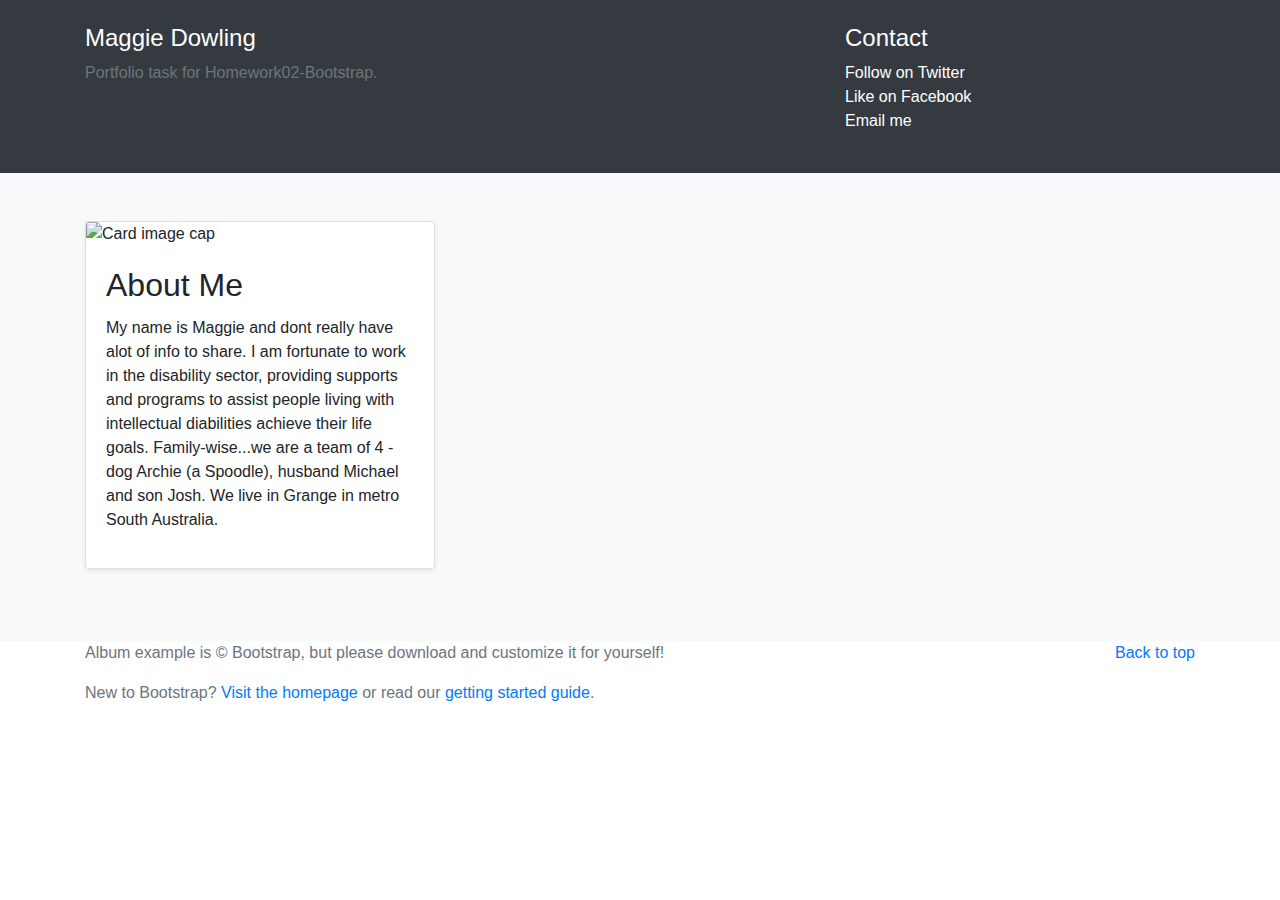
==== aboutmewithbstraptemp.html @ 04ffdeb5 "Progress made with About Me" ====
<!-- This is the bootcamp template that I downloaded from bootcamp website and will attemp the Portfolio using the Album template -->
<!doctype html>
<html lang="en">
  <head>
    <!-- Required meta tags -->
    <meta charset="utf-8">
    <meta name="viewport" content="width=device-width, initial-scale=1, shrink-to-fit=no">
    <meta name="description" content="">
    <!--Might be able to take the two lines below out-->
    <meta name="author" content="Mark Otto, Jacob Thornton, and Bootstrap contributors">
    <meta name="generator" content="Jekyll v4.1.1">
    <title>Maggie Dowling</title>
      <!-- Bootstrap CSS -->
    <link rel="stylesheet" href="https://stackpath.bootstrapcdn.com/bootstrap/4.5.2/css/bootstrap.min.css" integrity="sha384-JcKb8q3iqJ61gNV9KGb8thSsNjpSL0n8PARn9HuZOnIxN0hoP+VmmDGMN5t9UJ0Z" crossorigin="anonymous">

    <style>
      .bd-placeholder-img {
        font-size: 1.125rem;
        text-anchor: middle;
        -webkit-user-select: none;
        -moz-user-select: none;
        -ms-user-select: none;
        user-select: none;
      }

      @media (min-width: 768px) {
        .bd-placeholder-img-lg {
          font-size: 3.5rem;
        }
      }
    </style>
    <!-- Custom styles for this template -->
    <link href="album.css" rel="stylesheet"> 
  </head>
  <body>
    <header>
      <div class="bg-dark" id="navbarHeader">
        <div class="container">
          <div class="row">
            <div class="col-sm-8 col-md-7 py-4">
              <h4 class="text-white">Maggie Dowling</h4>
              <p class="text-muted">Portfolio task for Homework02-Bootstrap.</p>
            </div>
            <div class="col-sm-4 offset-md-1 py-4">
              <h4 class="text-white">Contact</h4>
              <ul class="list-unstyled">
                <li><a href="#" class="text-white">Follow on Twitter</a></li>
                <li><a href="#" class="text-white">Like on Facebook</a></li>
                <li><a href="#" class="text-white">Email me</a></li>
              </ul>
            </div>
          </div>
        </div>
      </div>
      
    </header>


    <main role="main">

      
      <div class="album py-5 bg-light">
        <div class="container">
    
          <div class="row">
            <div class="col-md-4">
              <div class="card mb-4 shadow-sm">
                <img class="card-img-top" src="https://assets.dragoart.com/images/12030_501/how-to-draw-daffy-easy_5e4c9f4e871012.02767612_54198_3_3.gif" alt="Card image cap">
                <!--save this bit <svg class="bd-placeholder-img card-img-top" width="100%" height="225" xmlns="http://www.w3.org/2000/svg" preserveAspectRatio="xMidYMid slice" focusable="false" role="img" aria-label="Placeholder: Thumbnail"><title>About Me</title><rect width="100%" height="100%" fill="#55595c"/><text x="50%" y="50%" fill="#eceeef" dy=".3em">Thumbnail</text></svg>-->
                
<!-- trying the image placement! -->
               <!--<img src="//picsum.photos/id/237/200/300">--> 
<!-- above...trying the image placement! -->

                <div class="card-body">

                  <!--adding new stuff-->
                    <h2 class="card-title">About Me</h2>
                      <p >My name is Maggie and dont really have alot of info to share. I am fortunate to work in the disability sector, providing supports and programs to assist people living with intellectual diabilities achieve their life goals.
                    Family-wise...we are a team of 4 - dog Archie (a Spoodle), husband Michael and son Josh. We live in Grange in metro South Australia.
                      </p>
                  </div>
              </div>
            </div>

          </main>

          <footer class="text-muted">
            <div class="container">
              <p class="float-right">
                <a href="#">Back to top</a>
              </p>
              <p>Album example is &copy; Bootstrap, but please download and customize it for yourself!</p>
              <p>New to Bootstrap? <a href="https://getbootstrap.com/">Visit the homepage</a> or read our <a href="../getting-started/introduction/">getting started guide</a>.</p>
            </div>
          </footer>
          <script src="https://code.jquery.com/jquery-3.5.1.slim.min.js" integrity="sha384-DfXdz2htPH0lsSSs5nCTpuj/zy4C+OGpamoFVy38MVBnE+IbbVYUew+OrCXaRkfj" crossorigin="anonymous"></script>
                <script>window.jQuery || document.write('<script src="../assets/js/vendor/jquery.slim.min.js"><\/script>')</script><script src="../assets/dist/js/bootstrap.bundle.min.js"></script>
          </html>










    <!-- Optional JavaScript -->
    <!-- jQuery first, then Popper.js, then Bootstrap JS -->
    <script src="https://code.jquery.com/jquery-3.5.1.slim.min.js" integrity="sha384-DfXdz2htPH0lsSSs5nCTpuj/zy4C+OGpamoFVy38MVBnE+IbbVYUew+OrCXaRkfj" crossorigin="anonymous"></script>
    <script src="https://cdn.jsdelivr.net/npm/popper.js@1.16.1/dist/umd/popper.min.js" integrity="sha384-9/reFTGAW83EW2RDu2S0VKaIzap3H66lZH81PoYlFhbGU+6BZp6G7niu735Sk7lN" crossorigin="anonymous"></script>
    <script src="https://stackpath.bootstrapcdn.com/bootstrap/4.5.2/js/bootstrap.min.js" integrity="sha384-B4gt1jrGC7Jh4AgTPSdUtOBvfO8shuf57BaghqFfPlYxofvL8/KUEfYiJOMMV+rV" crossorigin="anonymous"></script>
  </body>
</html>
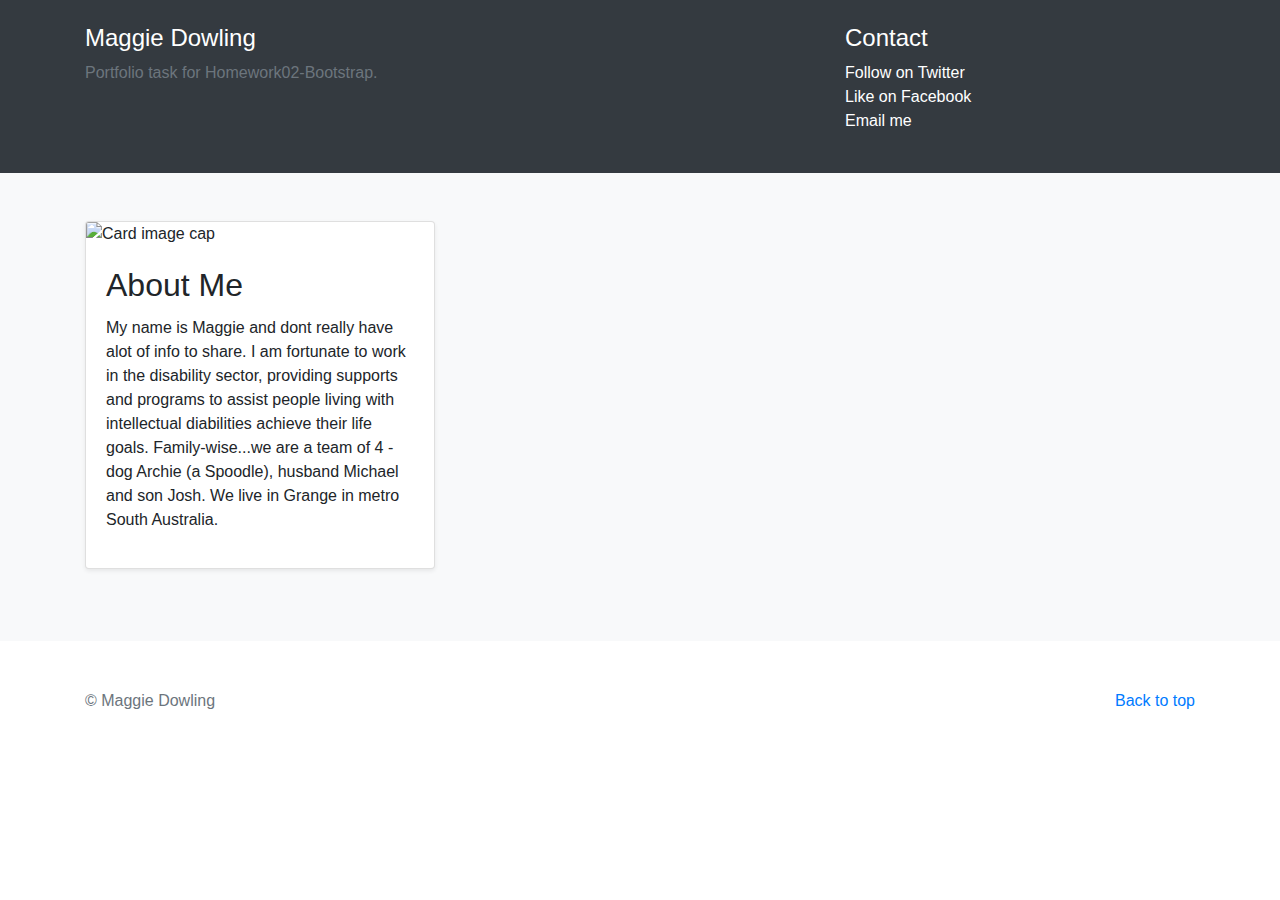
==== commit 09841baf: "adding the css file as got lost" ====
--- a/aboutmewithbstraptemp.html
+++ b/aboutmewithbstraptemp.html
@@ -31,7 +31,7 @@
       }
     </style>
     <!-- Custom styles for this template -->
-    <link href="album.css" rel="stylesheet"> 
+    <link href="./album.css" rel="stylesheet"> 
   </head>
   <body>
     <header>
@@ -91,8 +91,7 @@
               <p class="float-right">
                 <a href="#">Back to top</a>
               </p>
-              <p>Album example is &copy; Bootstrap, but please download and customize it for yourself!</p>
-              <p>New to Bootstrap? <a href="https://getbootstrap.com/">Visit the homepage</a> or read our <a href="../getting-started/introduction/">getting started guide</a>.</p>
+              <p> &copy; Maggie Dowling</p>
             </div>
           </footer>
           <script src="https://code.jquery.com/jquery-3.5.1.slim.min.js" integrity="sha384-DfXdz2htPH0lsSSs5nCTpuj/zy4C+OGpamoFVy38MVBnE+IbbVYUew+OrCXaRkfj" crossorigin="anonymous"></script>
--- a/album.css
+++ b/album.css
@@ -0,0 +1,33 @@
+.jumbotron {
+  padding-top: 3rem;
+  padding-bottom: 3rem;
+  margin-bottom: 0;
+  background-color: #fff;
+}
+@media (min-width: 768px) {
+  .jumbotron {
+    padding-top: 6rem;
+    padding-bottom: 6rem;
+  }
+}
+
+.jumbotron p:last-child {
+  margin-bottom: 0;
+}
+
+.jumbotron h1 {
+  font-weight: 300;
+}
+
+.jumbotron .container {
+  max-width: 40rem;
+}
+
+footer {
+  padding-top: 3rem;
+  padding-bottom: 3rem;
+}
+
+footer p {
+  margin-bottom: .25rem;
+}
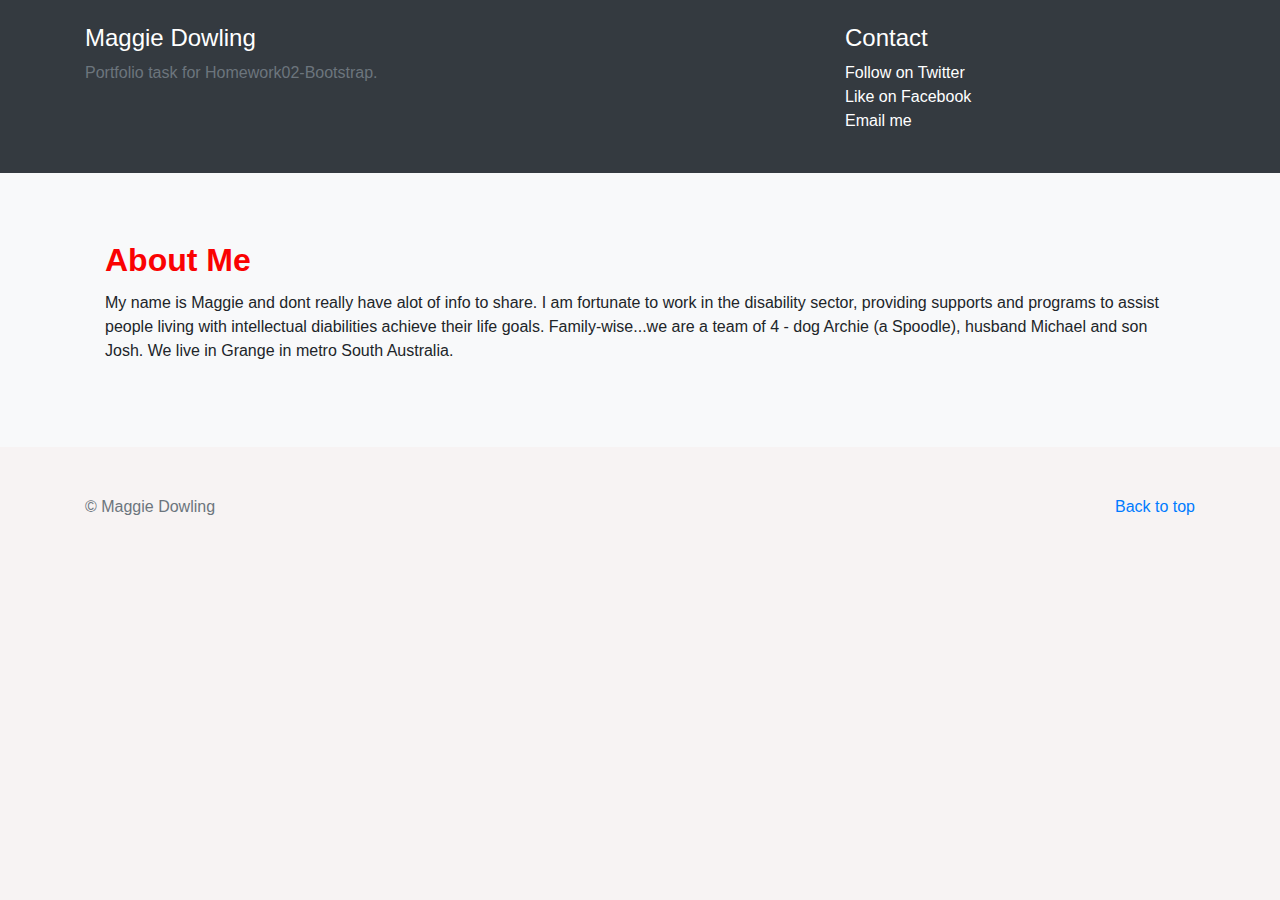
==== commit e183c301: "Next upload with images and index without a template" ====
--- a/aboutmewithbstraptemp.html
+++ b/aboutmewithbstraptemp.html
@@ -10,7 +10,9 @@
     <!--Might be able to take the two lines below out-->
     <meta name="author" content="Mark Otto, Jacob Thornton, and Bootstrap contributors">
     <meta name="generator" content="Jekyll v4.1.1">
+
     <title>Maggie Dowling</title>
+
       <!-- Bootstrap CSS -->
     <link rel="stylesheet" href="https://stackpath.bootstrapcdn.com/bootstrap/4.5.2/css/bootstrap.min.css" integrity="sha384-JcKb8q3iqJ61gNV9KGb8thSsNjpSL0n8PARn9HuZOnIxN0hoP+VmmDGMN5t9UJ0Z" crossorigin="anonymous">
 
@@ -28,7 +30,7 @@
         .bd-placeholder-img-lg {
           font-size: 3.5rem;
         }
-      }
+      }     
     </style>
     <!-- Custom styles for this template -->
     <link href="./album.css" rel="stylesheet"> 
@@ -62,11 +64,14 @@
       
       <div class="album py-5 bg-light">
         <div class="container">
-    
+    <!--can i put in an image as the background as this is the container and the lines below create the "card" which is another box thingo?
+          <img class="imgbackground" src="https://www.pngjoy.com/pngl/73/1572515_daffy-duck-daffy-duck-looney-tunes-coloring-pages.png" alt="background"/>
+
           <div class="row">
             <div class="col-md-4">
               <div class="card mb-4 shadow-sm">
                 <img class="card-img-top" src="https://assets.dragoart.com/images/12030_501/how-to-draw-daffy-easy_5e4c9f4e871012.02767612_54198_3_3.gif" alt="Card image cap">
+              -->
                 <!--save this bit <svg class="bd-placeholder-img card-img-top" width="100%" height="225" xmlns="http://www.w3.org/2000/svg" preserveAspectRatio="xMidYMid slice" focusable="false" role="img" aria-label="Placeholder: Thumbnail"><title>About Me</title><rect width="100%" height="100%" fill="#55595c"/><text x="50%" y="50%" fill="#eceeef" dy=".3em">Thumbnail</text></svg>-->
                 
 <!-- trying the image placement! -->
--- a/album.css
+++ b/album.css
@@ -1,3 +1,9 @@
+h2 {color: rgb(250, 2, 2); font-weight: bold;}
+
+body {background-color: rgb(247, 243, 243);}
+
+.imgbackground {opacity: 1.0;}
+
 .jumbotron {
   padding-top: 3rem;
   padding-bottom: 3rem;
